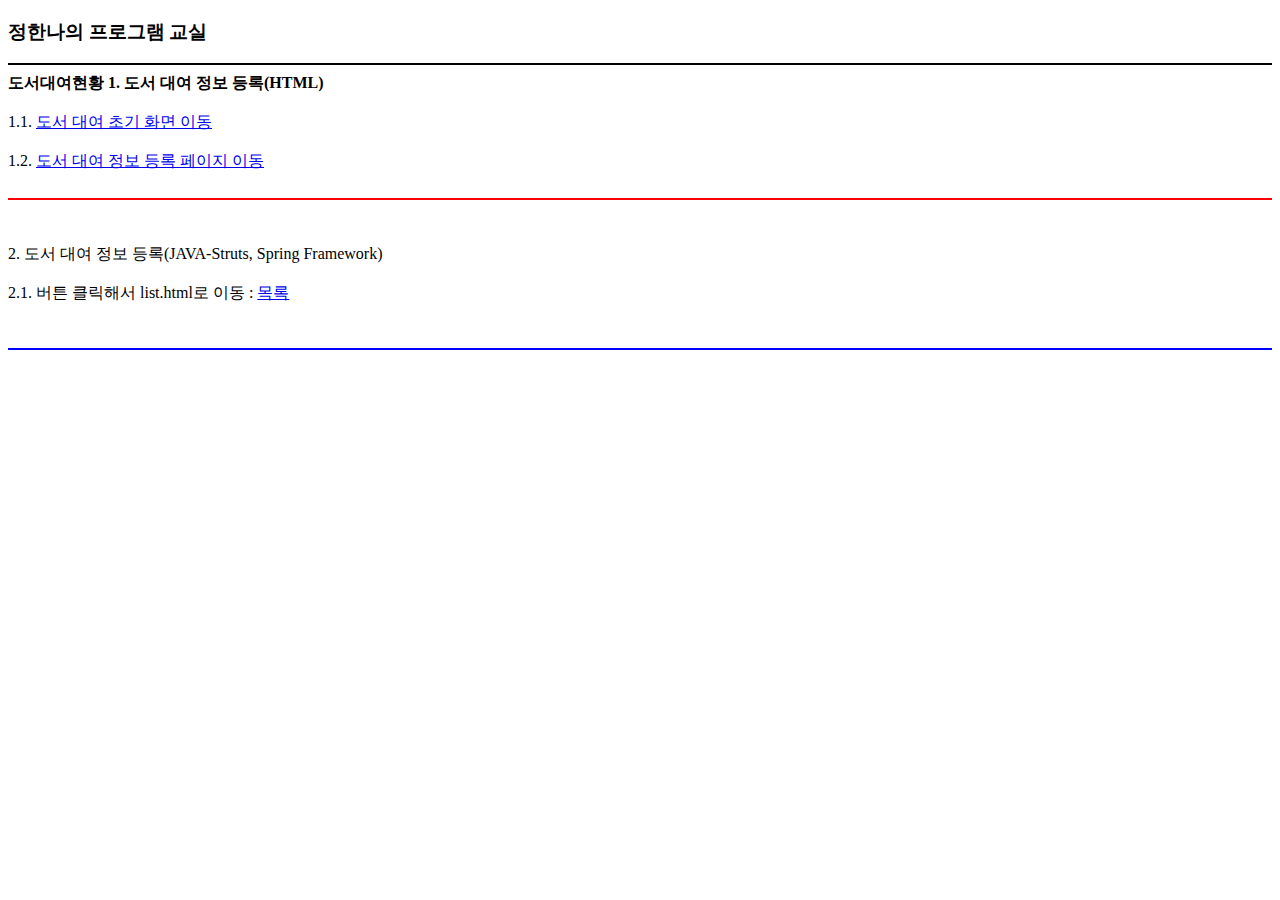
==== index.html @ ed9ced32 "Update index.html" ====
<!-- 정진용 테스트 프로젝트 진행 -->
<!DOCTYPE html>
<html lang="ko">
<head>
  <meta charset="UTF-8">
  <meta name="viewport" content="width=device-width, initial-scale=1.0">
  <title>index.html</title>
  <link rel="stylesheet" href="css/css.css">
</head>
<body>

<h3> 정한나의 프로그램 교실 </h3>
<hr color = "black">

  
<div class="board_title">
<strong>도서대여현황
1. 도서 대여 정보 등록(HTML)</strong> <br><br>

<!-- 도서 대여 정보 등록 -->
1.1. <a href= "list.html" target="blank"> 도서 대여 초기 화면 이동</a> <br><br>

<!-- target ="blank" 사용시 새로운 web 브라우저 tab으로 이동 -->
1.2. <a href= "list.html" target="blank"> 도서 대여 정보 등록 페이지 이동</a> <br><br>
  
<hr color = "red"><br><br>
  
2. 도서 대여 정보 등록(JAVA-Struts, Spring Framework) <br><br>
  
<!-- 일반 버튼, 단 onclick ="" 즉 click 인식으로 로직 실행 가능한 이벤터 처리 속성(핸들러) 활용 -->
<div class="bt_wrap">
 2.1. 버튼 클릭해서 list.html로 이동 : <a href="list.html" class="on">목록</a>
</div><br><br>
<hr color = "blue">  <br><br>
</body>
</html>
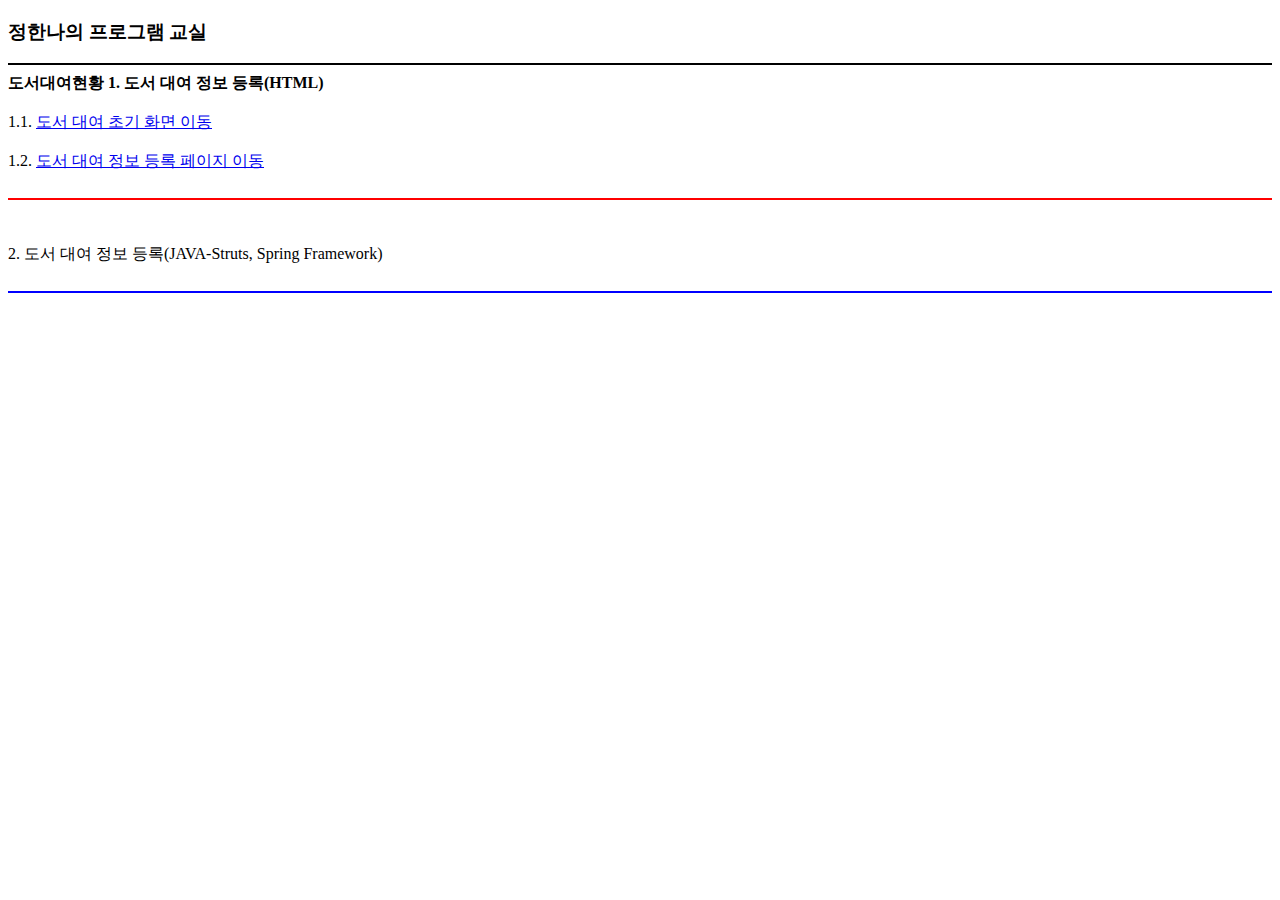
==== commit b27065f9: "Update index.html" ====
--- a/index.html
+++ b/index.html
@@ -26,11 +26,6 @@
 <hr color = "red"><br><br>
   
 2. 도서 대여 정보 등록(JAVA-Struts, Spring Framework) <br><br>
-  
-<!-- 일반 버튼, 단 onclick ="" 즉 click 인식으로 로직 실행 가능한 이벤터 처리 속성(핸들러) 활용 -->
-<div class="bt_wrap">
- 2.1. 버튼 클릭해서 list.html로 이동 : <a href="list.html" class="on">목록</a>
-</div><br><br>
 <hr color = "blue">  <br><br>
 </body>
 </html>
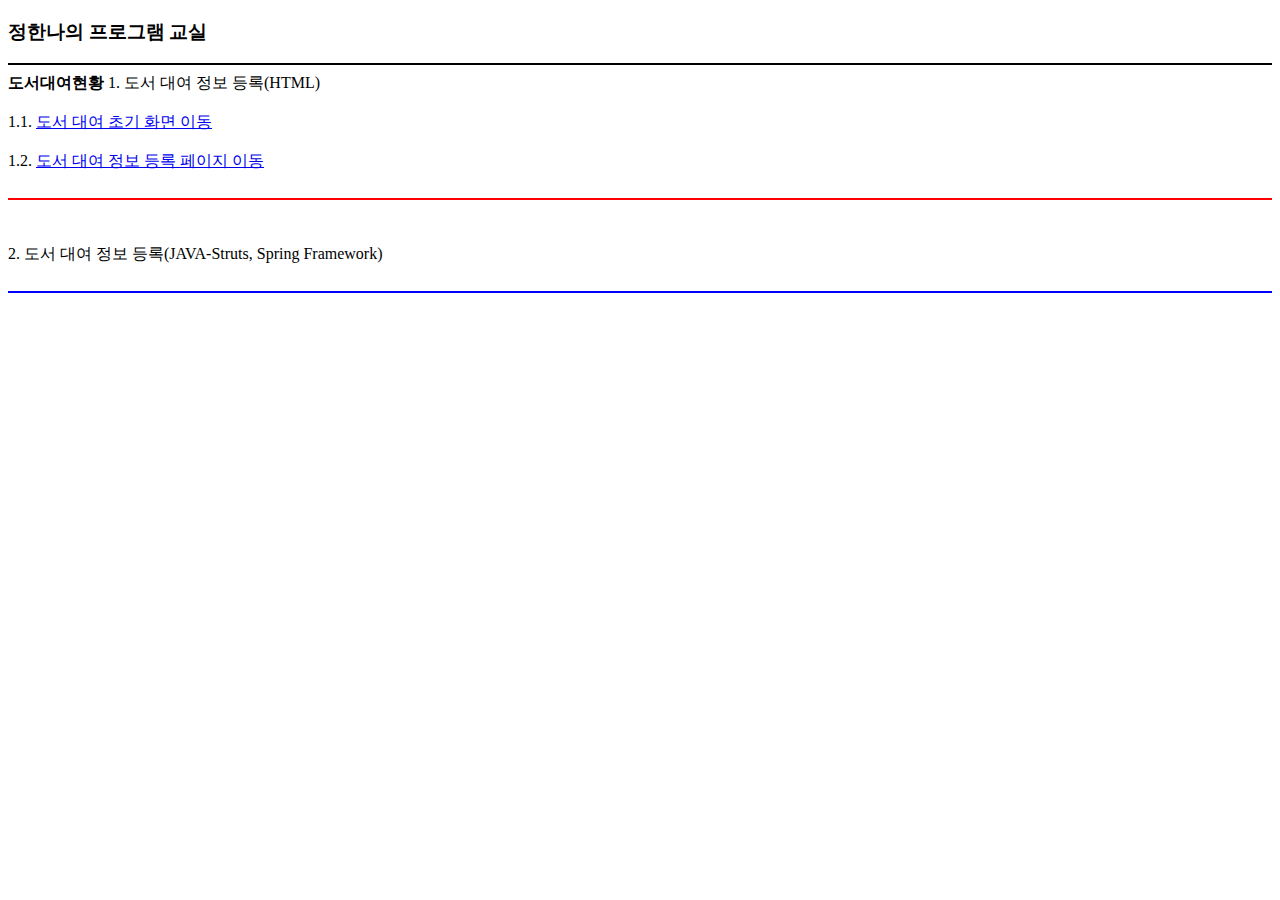
==== commit 721c1e27: "Update index.html" ====
--- a/index.html
+++ b/index.html
@@ -14,8 +14,8 @@
 
   
 <div class="board_title">
-<strong>도서대여현황
-1. 도서 대여 정보 등록(HTML)</strong> <br><br>
+<strong>도서대여현황</strong>
+1. 도서 대여 정보 등록(HTML) <br><br>
 
 <!-- 도서 대여 정보 등록 -->
 1.1. <a href= "list.html" target="blank"> 도서 대여 초기 화면 이동</a> <br><br>
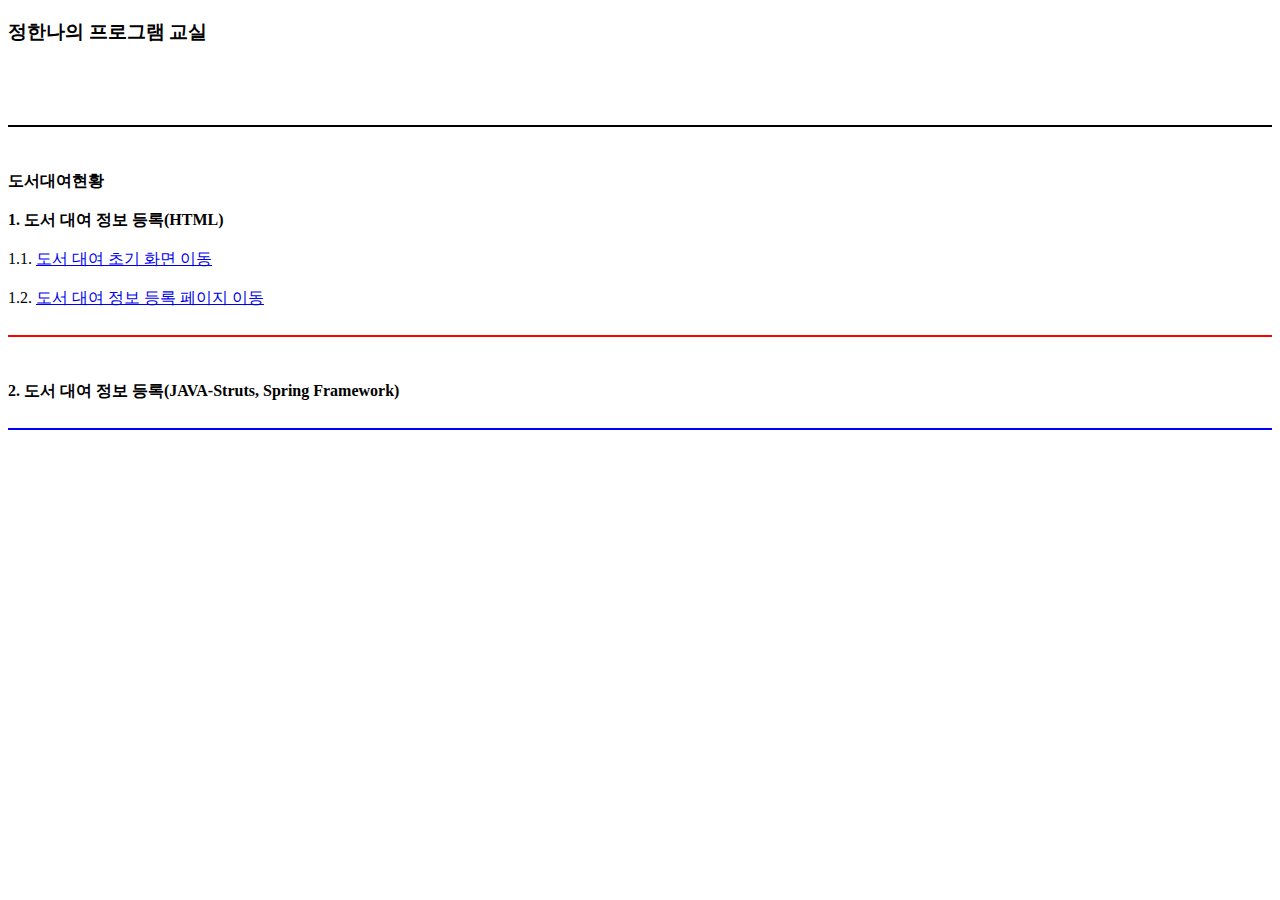
==== commit eca4b649: "Update index.html" ====
--- a/index.html
+++ b/index.html
@@ -9,13 +9,12 @@
 </head>
 <body>
 
-<h3> 정한나의 프로그램 교실 </h3>
-<hr color = "black">
-
+<strong><h3> 정한나의 프로그램 교실 </h3></strong><br><br><br>
   
+<hr color = "black"><br><br>  
 <div class="board_title">
-<strong>도서대여현황</strong>
-1. 도서 대여 정보 등록(HTML) <br><br>
+<strong>도서대여현황</strong><br><br>
+<strong>1. 도서 대여 정보 등록(HTML)</strong> <br><br>
 
 <!-- 도서 대여 정보 등록 -->
 1.1. <a href= "list.html" target="blank"> 도서 대여 초기 화면 이동</a> <br><br>
@@ -25,7 +24,7 @@
   
 <hr color = "red"><br><br>
   
-2. 도서 대여 정보 등록(JAVA-Struts, Spring Framework) <br><br>
+<strong>2. 도서 대여 정보 등록(JAVA-Struts, Spring Framework) </strong><br><br>
 <hr color = "blue">  <br><br>
 </body>
 </html>
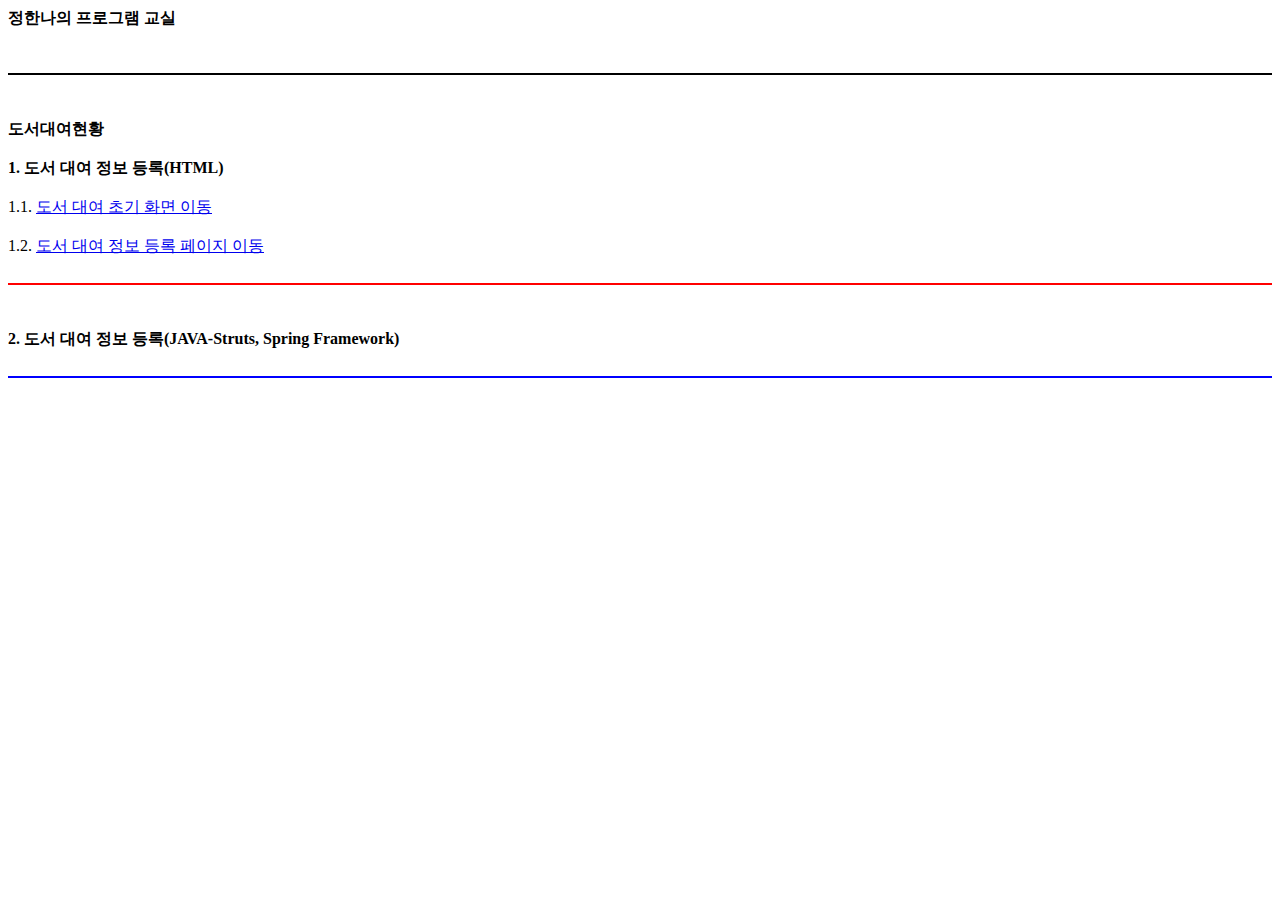
==== commit 8c49eff9: "Update index.html" ====
--- a/index.html
+++ b/index.html
@@ -9,7 +9,7 @@
 </head>
 <body>
 
-<strong><h3> 정한나의 프로그램 교실 </h3></strong><br><br><br>
+<strong> 정한나의 프로그램 교실 </strong><br><br><br>
   
 <hr color = "black"><br><br>  
 <div class="board_title">
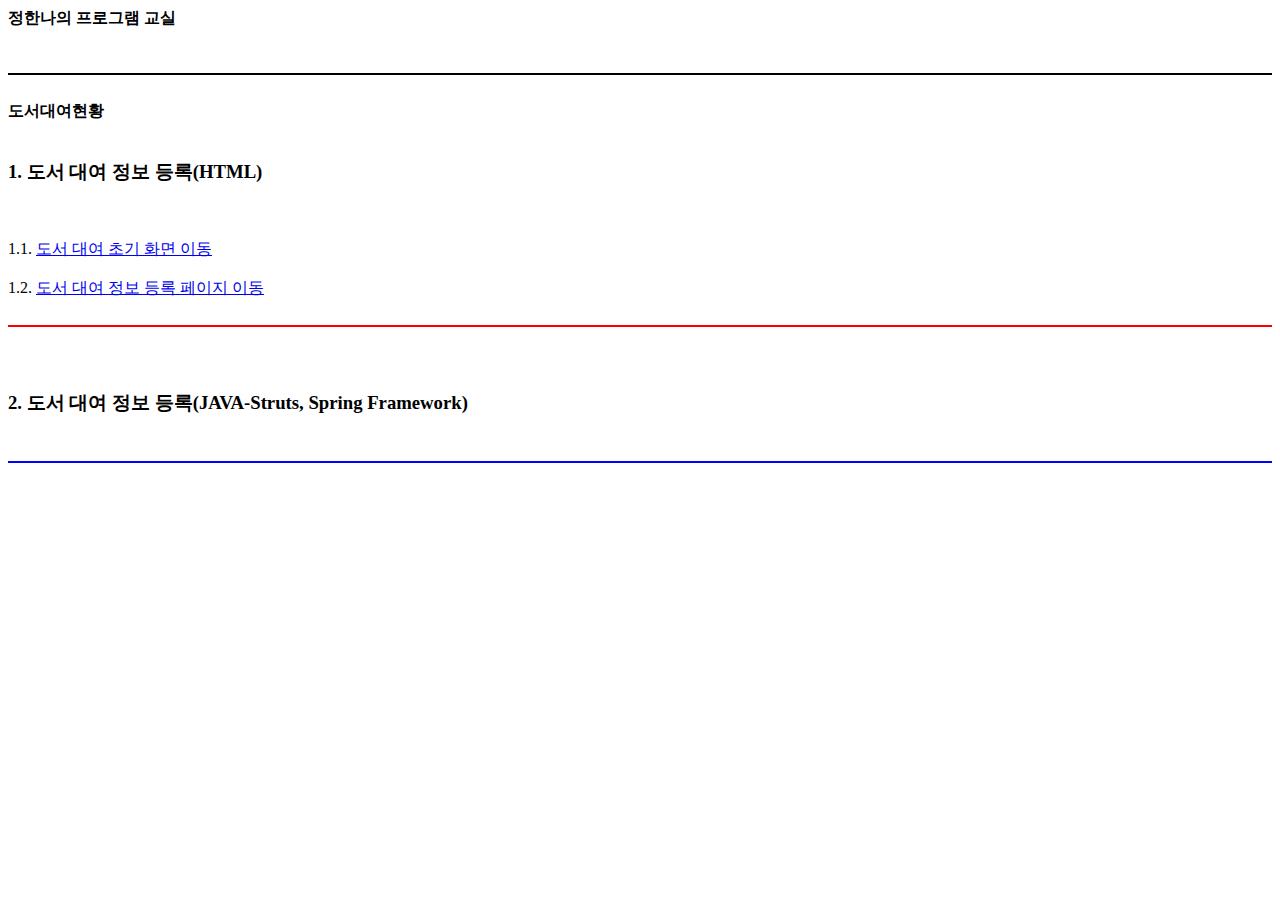
==== commit 6d1fb984: "Update index.html" ====
--- a/index.html
+++ b/index.html
@@ -11,10 +11,10 @@
 
 <strong> 정한나의 프로그램 교실 </strong><br><br><br>
   
-<hr color = "black"><br><br>  
-<div class="board_title">
+<hr color = "black"><br>
+  
 <strong>도서대여현황</strong><br><br>
-<strong>1. 도서 대여 정보 등록(HTML)</strong> <br><br>
+<h3>1. 도서 대여 정보 등록(HTML)</h3> <br><br>
 
 <!-- 도서 대여 정보 등록 -->
 1.1. <a href= "list.html" target="blank"> 도서 대여 초기 화면 이동</a> <br><br>
@@ -24,7 +24,7 @@
   
 <hr color = "red"><br><br>
   
-<strong>2. 도서 대여 정보 등록(JAVA-Struts, Spring Framework) </strong><br><br>
+<h3>2. 도서 대여 정보 등록(JAVA-Struts, Spring Framework) </h3><br>
 <hr color = "blue">  <br><br>
 </body>
 </html>
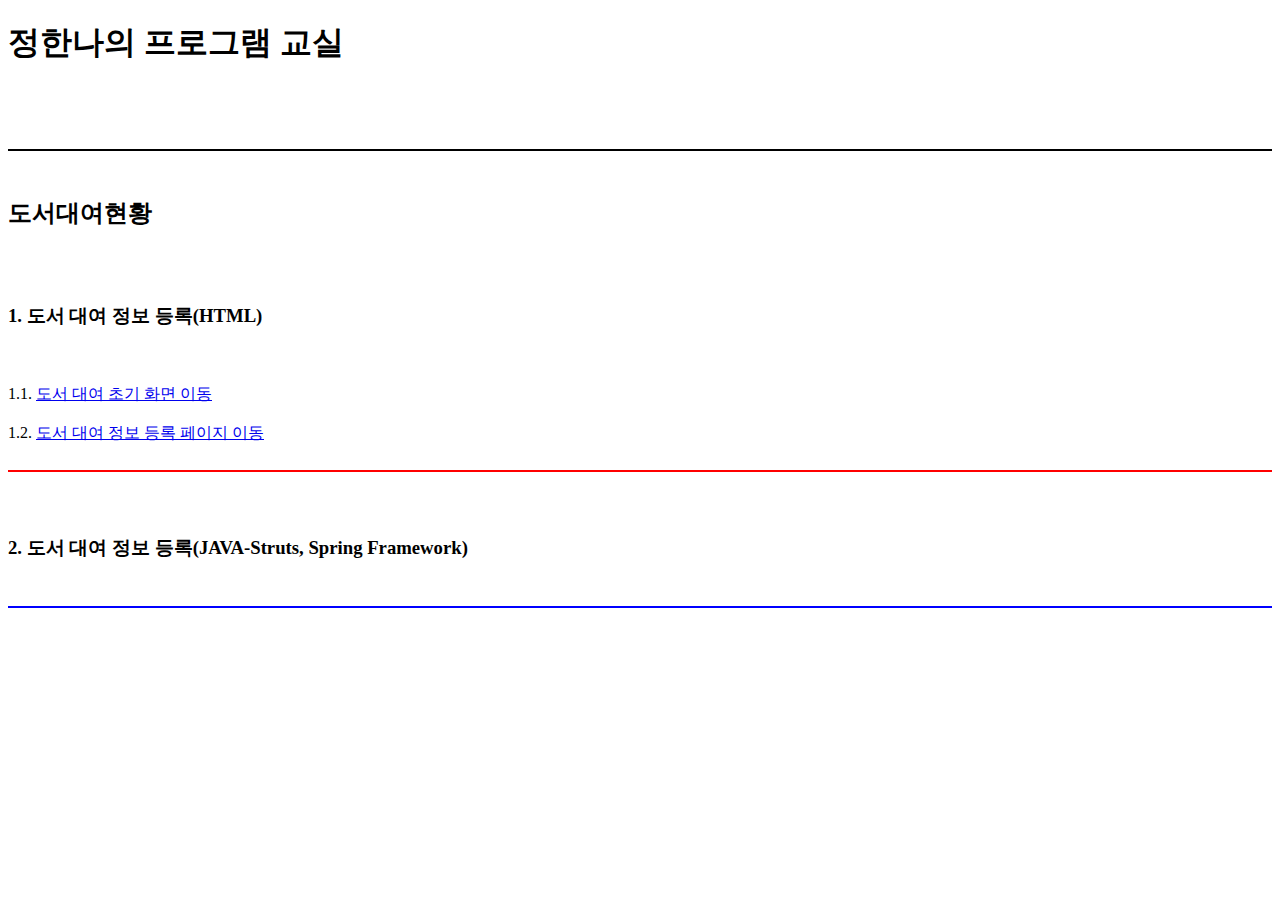
==== commit 879b555e: "Update index.html" ====
--- a/index.html
+++ b/index.html
@@ -9,11 +9,13 @@
 </head>
 <body>
 
-<strong> 정한나의 프로그램 교실 </strong><br><br><br>
+<div class="board_wrap">
+  
+<h1> 정한나의 프로그램 교실 </h1><br><br><br>
   
 <hr color = "black"><br>
   
-<strong>도서대여현황</strong><br><br>
+<h2>도서대여현황</h2><br><br>
 <h3>1. 도서 대여 정보 등록(HTML)</h3> <br><br>
 
 <!-- 도서 대여 정보 등록 -->
@@ -26,5 +28,6 @@
   
 <h3>2. 도서 대여 정보 등록(JAVA-Struts, Spring Framework) </h3><br>
 <hr color = "blue">  <br><br>
+</div>
 </body>
 </html>
